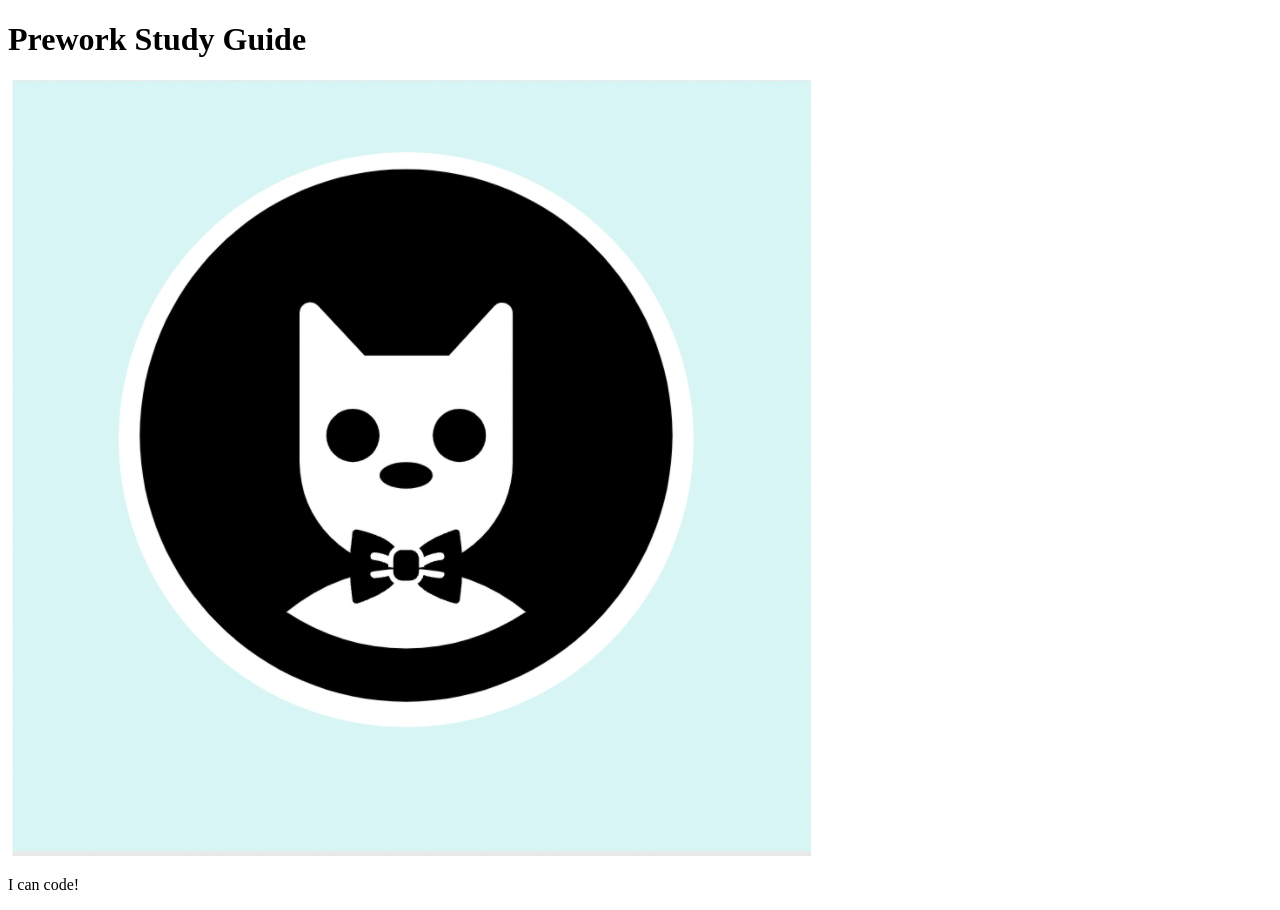
==== prework-study-guide/index.html @ 622d79a5 "add starter code" ====
<!DOCTYPE html>
<html lang="en">
  <head>
    <meta charset="UTF-8" />
    <meta http-equiv="X-UA-Compatible" content="IE=edge" />
    <meta name="viewport" content="width=device-width, initial-scale=1.0" />
    <title>Prework Study Guide</title>
  </head>
  <body>
    <header id="header">
      <h1>Prework Study Guide</h1>
      <img src="./assets/bowtie-cat.png" alt="Profile image of cat wearing a bow tie." />
    </header>
    <main>
      <!-- Student code goes here -->
    </main>

    <footer>
      <p>I can code!</p>
    </footer>
  </body>
</html>
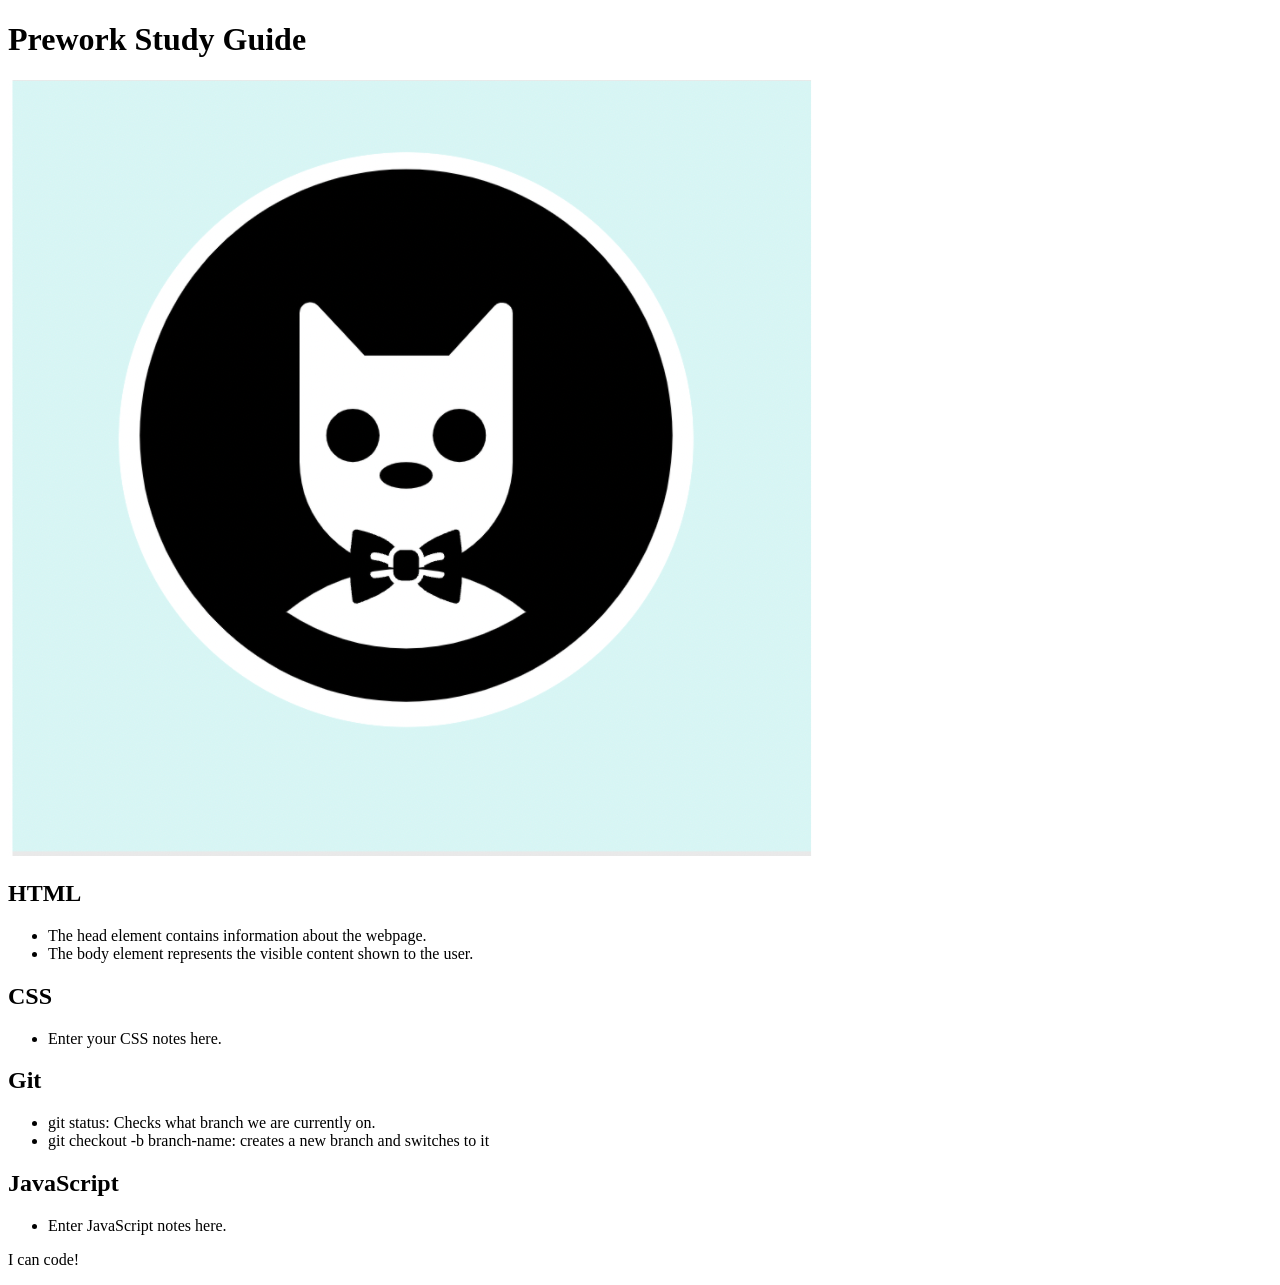
==== commit d98a31bd: "Added to the body Added HTML notes and git notes. Also prepared the note section for css and javascr" ====
--- a/prework-study-guide/index.html
+++ b/prework-study-guide/index.html
@@ -7,12 +7,46 @@
     <title>Prework Study Guide</title>
   </head>
   <body>
-    <header id="header">
+    <header id="Top">
       <h1>Prework Study Guide</h1>
       <img src="./assets/bowtie-cat.png" alt="Profile image of cat wearing a bow tie." />
     </header>
+
     <main>
-      <!-- Student code goes here -->
+      <section class="card" id="html-section">
+        <h2>HTML</h2>
+        <ul>
+            <li>The head element contains information about the webpage.</li>
+            <li> The body element represents the visible content shown to the user.</li>
+        </ul>
+
+      </section>
+
+      <section class="card" id="css-section">
+        <h2>CSS</h2>
+        <ul>
+          <li> Enter your CSS notes here.</li>
+        </ul>
+
+      </section>
+
+      <section class="card" id="git-section">
+        <h2>Git</h2>
+        <ul>
+          <li>git status: Checks what branch we are currently on.</li>
+          <li>git checkout -b branch-name: creates a new branch and switches to it</li>
+        </ul>
+
+      </section>
+
+      <section class="card" id="javascript-section">
+        <h2>JavaScript</h2>
+        <ul>
+          <li>Enter JavaScript notes here.</li>
+        </ul>
+
+      </section>
+
     </main>
 
     <footer>
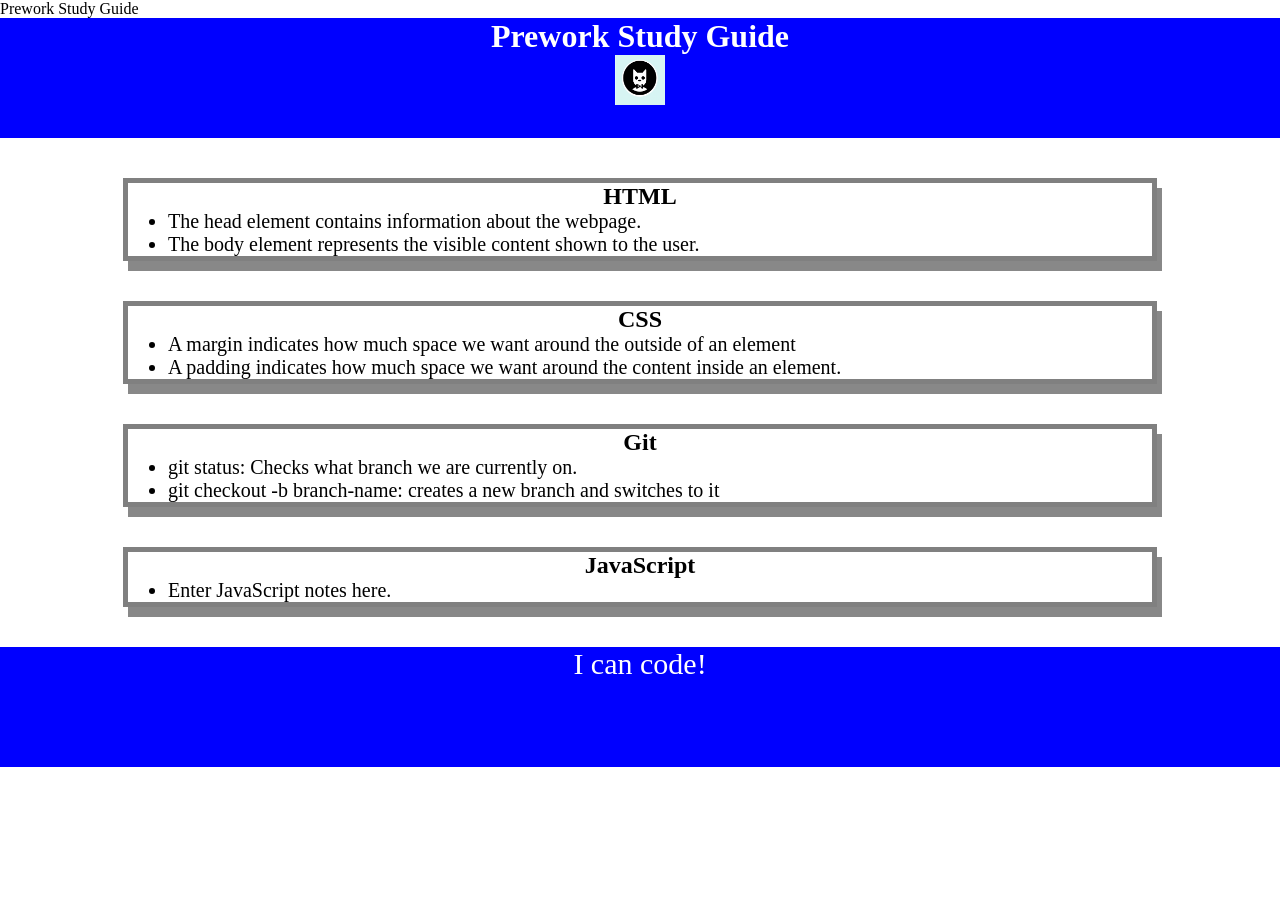
==== commit 97d8fb9b: "added CSS to project" ====
--- a/prework-study-guide/index.html
+++ b/prework-study-guide/index.html
@@ -4,9 +4,11 @@
     <meta charset="UTF-8" />
     <meta http-equiv="X-UA-Compatible" content="IE=edge" />
     <meta name="viewport" content="width=device-width, initial-scale=1.0" />
+    <link rel="stylesheet" href="./assets/style.css"
     <title>Prework Study Guide</title>
   </head>
   <body>
+
     <header id="Top">
       <h1>Prework Study Guide</h1>
       <img src="./assets/bowtie-cat.png" alt="Profile image of cat wearing a bow tie." />
@@ -25,7 +27,8 @@
       <section class="card" id="css-section">
         <h2>CSS</h2>
         <ul>
-          <li> Enter your CSS notes here.</li>
+          <li>A margin indicates how much space we want around the outside of an element</li>
+          <li>A padding indicates how much space we want around the content inside an element.</li>
         </ul>
 
       </section>
@@ -47,6 +50,7 @@
 
       </section>
 
+
     </main>
 
     <footer>
--- a/prework-study-guide/assets/style.css
+++ b/prework-study-guide/assets/style.css
@@ -0,0 +1,36 @@
+* {
+    margin: 0;
+    padding: 0;
+}
+header,
+footer {
+    width: 100%;
+    height: 120px;
+    background-color: blue;
+    color: white;
+}
+h1,
+h2 {
+    text-align: center;
+}
+img {
+    display:block;
+    height: 50px;
+    width: 50px;
+    margin-left: auto;
+    margin-right: auto;
+}
+ul {
+    padding-left: 40px;
+    font-size: 20px;
+}
+p {
+    text-align: center;
+    font-size: 30px;
+}
+.card {
+    width: 80%;
+    margin: 40px auto;
+    border: 5px solid gray;
+    box-shadow: 5px 10px #888888;
+}
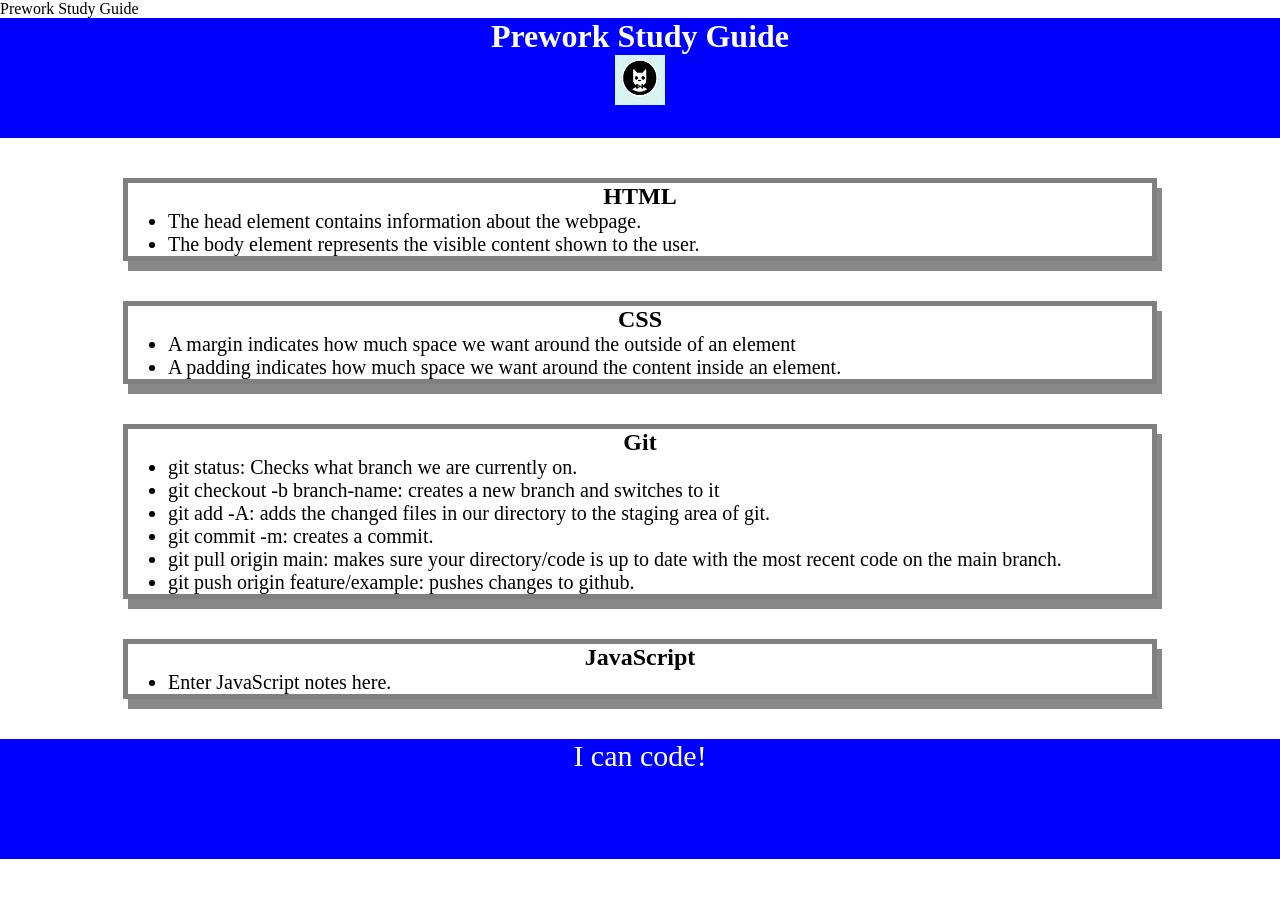
==== commit 646f1fe3: "added notes to Git section of HTML" ====
--- a/prework-study-guide/index.html
+++ b/prework-study-guide/index.html
@@ -38,6 +38,10 @@
         <ul>
           <li>git status: Checks what branch we are currently on.</li>
           <li>git checkout -b branch-name: creates a new branch and switches to it</li>
+          <li>git add -A: adds the changed files in our directory to the staging area of git.</li>
+          <li>git commit -m: creates a commit.</li>
+          <li>git pull origin main: makes sure your directory/code is up to date with the most recent code on the main branch.</li>
+          <li>git push origin feature/example: pushes changes to github.</li>
         </ul>
 
       </section>
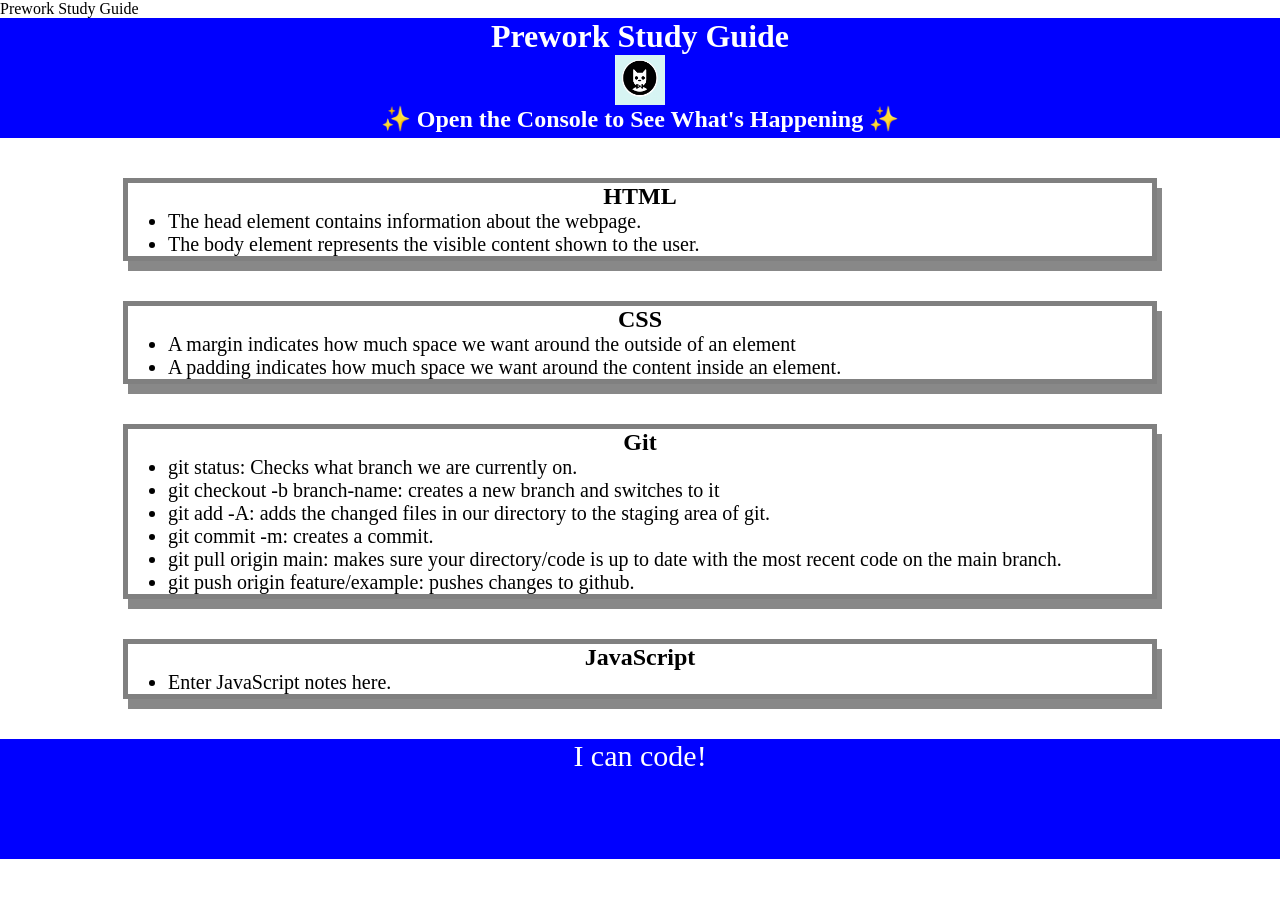
==== commit ae96fef6: "added JavaScript topics to project" ====
--- a/prework-study-guide/index.html
+++ b/prework-study-guide/index.html
@@ -12,6 +12,7 @@
     <header id="Top">
       <h1>Prework Study Guide</h1>
       <img src="./assets/bowtie-cat.png" alt="Profile image of cat wearing a bow tie." />
+      <h2>✨ Open the Console to See What's Happening ✨</h2>
     </header>
 
     <main>
@@ -60,5 +61,6 @@
     <footer>
       <p>I can code!</p>
     </footer>
+    <script src="./assets/script.js"></script>
   </body>
 </html>
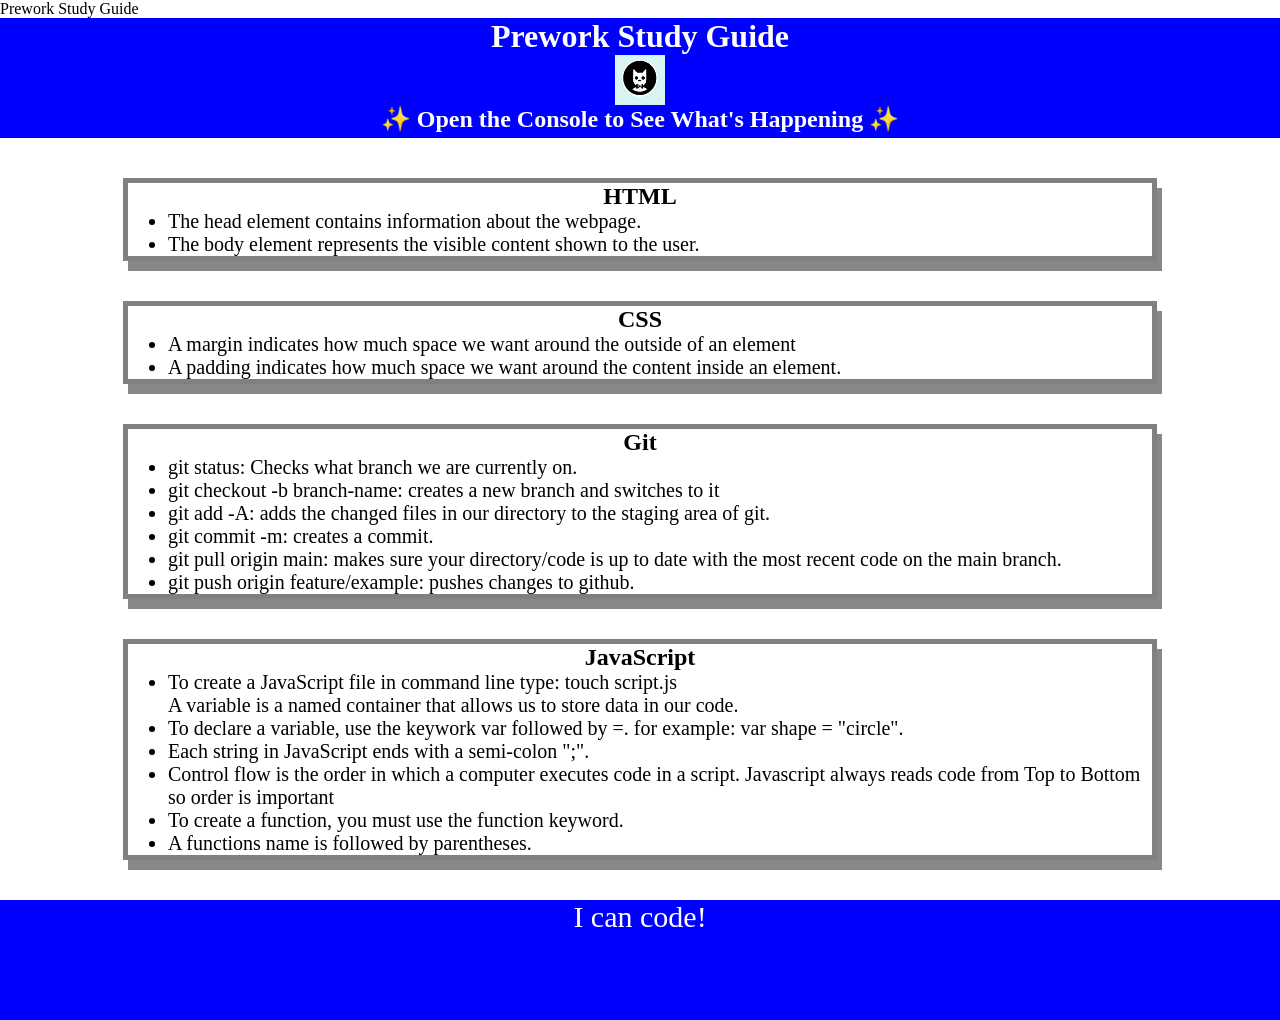
==== commit 0ca45a03: "added/updated script.js file" ====
--- a/prework-study-guide/index.html
+++ b/prework-study-guide/index.html
@@ -50,7 +50,14 @@
       <section class="card" id="javascript-section">
         <h2>JavaScript</h2>
         <ul>
-          <li>Enter JavaScript notes here.</li>
+          <li>
+            To create a JavaScript file in command line type: touch script.js
+            </li>A variable is a named container that allows us to store data in our code.</li>
+            <li>To declare a variable, use the keywork var followed by =. for example: var shape = "circle".</li>
+            <li>Each string in JavaScript ends with a semi-colon ";".</li>
+            <li>Control flow is the order in which a computer executes code in a script. Javascript always reads code from Top to Bottom so order is important</li>
+            <li>To create a function, you must use the function keyword.</li>
+            <li>A functions name is followed by parentheses.</li>
         </ul>
 
       </section>
